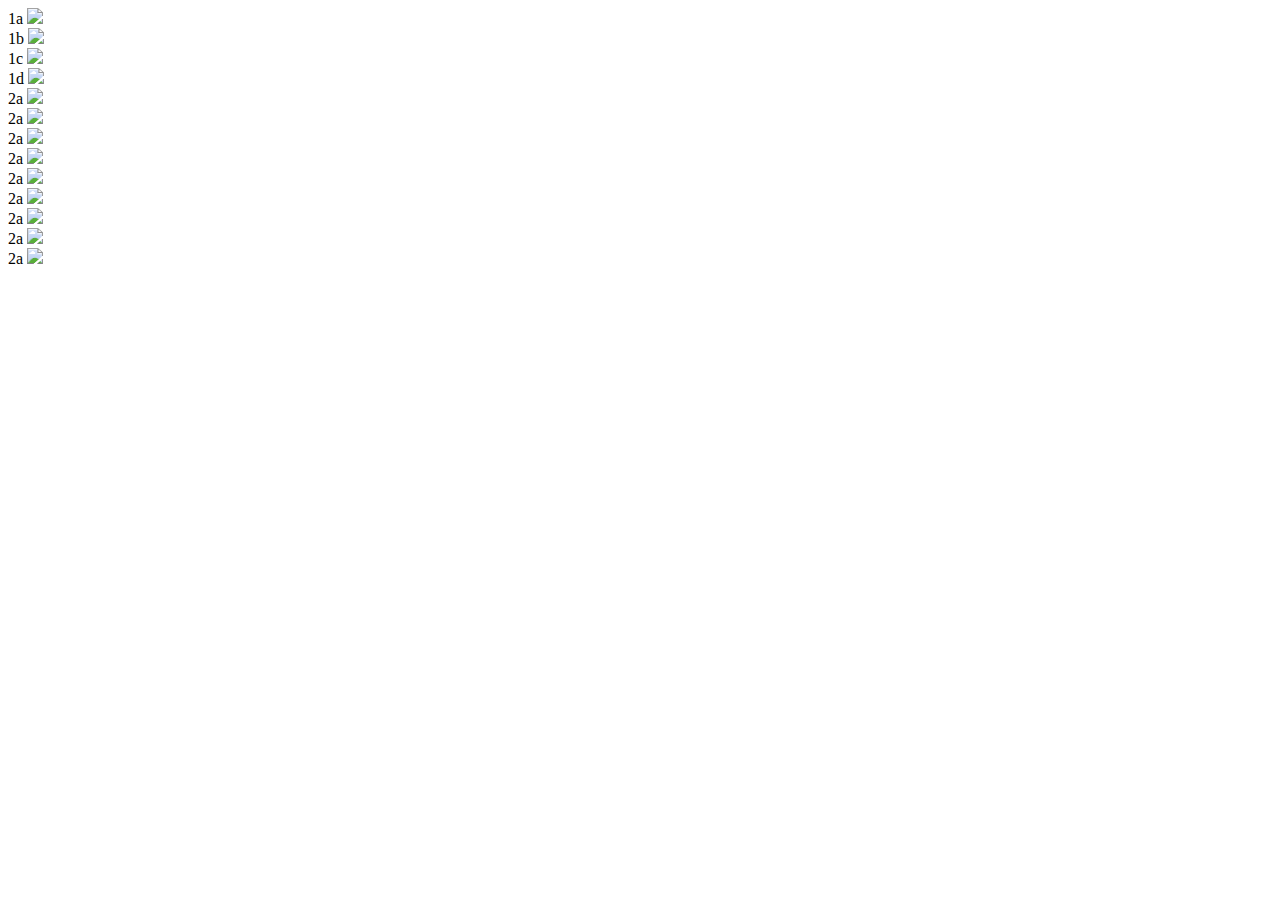
==== public_html/exer/cises.html @ 6038507a "added exercise" ====
<!doctype html>

<html lang="en">
<head>
  <meta charset="utf-8">
  <meta name="viewport" content="width=device-width, initial-scale=1">

  <title>A Basic HTML5 Template</title>
  <meta name="description" content="A simple HTML5 Template for new projects.">
  <meta name="author" content="SitePoint">

  <meta property="og:title" content="A Basic HTML5 Template">
  <meta property="og:type" content="website">
  <meta property="og:url" content="https://www.sitepoint.com/a-basic-html5-template/">
  <meta property="og:description" content="A simple HTML5 Template for new projects.">
  <meta property="og:image" content="image.png">

  <link rel="icon" href="/favicon.ico">
  <link rel="icon" href="/favicon.svg" type="image/svg+xml">
  <link rel="apple-touch-icon" href="/apple-touch-icon.png">

  <link rel="stylesheet" href="css/styles.css?v=1.0">

</head>

<body>
    <div> <label for="image">1a</label>
        <img src='1a.png'/>
    </div>
    <div> <label for="image">1b</label>
        <img src='1b.png'/>
    </div>
    <div> <label for="image">1c</label>
        <img src='1c.png'/>
    </div>
    <div> <label for="image">1d</label>
        <img src='1d.png'/>
    </div >
    <div> <label for="image">2a</label>
        <img src='2a.png'/>
    </div> 
    <div> <label for="image">2a</label>
        <img src='2a.png'/>
    </div> 
    <div> <label for="image">2a</label>
        <img src='2a.png'/>
    </div> 
      <div> <label for="image">2a</label>
        <img src='2a.png'/>
    </div>
     <div> <label for="image">2a</label>
        <img src='2a.png'/>
    </div>
     <div> <label for="image">2a</label>
        <img src='2a.png'/>
    </div>
     <div> <label for="image">2a</label>
        <img src='2a.png'/>
    </div>
     <div> <label for="image">2a</label>
        <img src='2a.png'/>
    </div>
     <div> <label for="image">2a</label>
        <img src='2a.png'/>
    </div>
   
</body>

</html>
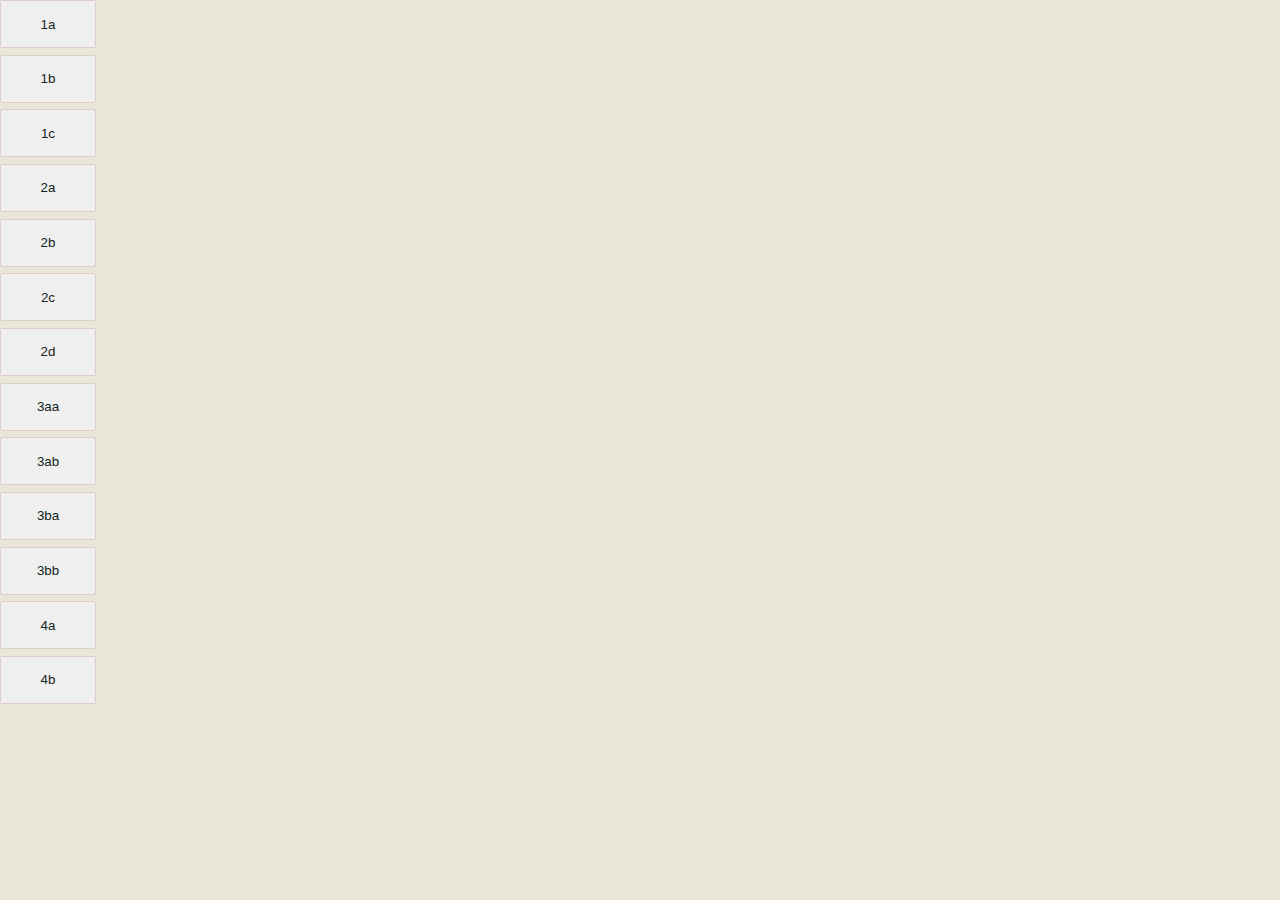
==== commit 54dbdc2b: "1 exercises finished" ====
--- a/public_html/exer/cises.html
+++ b/public_html/exer/cises.html
@@ -1,69 +1,115 @@
-<!doctype html>
+<!DOCTYPE html>
 
 <html lang="en">
+
 <head>
-  <meta charset="utf-8">
-  <meta name="viewport" content="width=device-width, initial-scale=1">
+    <meta charset="utf-8" />
+    <meta name="viewport" content="width=device-width, initial-scale=1" />
 
-  <title>A Basic HTML5 Template</title>
-  <meta name="description" content="A simple HTML5 Template for new projects.">
-  <meta name="author" content="SitePoint">
+    <title>Zadania na zajęcia</title>
+    <meta name="description" content="A simple HTML5 Template for new projects." />
+    <meta name="author" content="SitePoint" />
 
-  <meta property="og:title" content="A Basic HTML5 Template">
-  <meta property="og:type" content="website">
-  <meta property="og:url" content="https://www.sitepoint.com/a-basic-html5-template/">
-  <meta property="og:description" content="A simple HTML5 Template for new projects.">
-  <meta property="og:image" content="image.png">
+    <meta property="og:title" content="Exercises" />
+    <meta property="og:type" content="website" />
+    <meta property="og:url" content="https://www.sitepoint.com/a-basic-html5-template/" />
+    <meta property="og:description" content="A simple HTML5 Template for new projects." />
+    <meta property="og:image" content="image.png" />
 
-  <link rel="icon" href="/favicon.ico">
-  <link rel="icon" href="/favicon.svg" type="image/svg+xml">
-  <link rel="apple-touch-icon" href="/apple-touch-icon.png">
-
-  <link rel="stylesheet" href="css/styles.css?v=1.0">
-
+    <link rel="icon" href="/favicon.ico" />
+    <link rel="icon" href="/favicon.svg" type="image/svg+xml" />
+    <link rel="apple-touch-icon" href="/apple-touch-icon.png" />
+    <link rel="stylesheet" href="https://fonts.googleapis.com/css?family=Noto+Sans" />
+    <link rel="stylesheet" href="./main.css" />
 </head>
 
 <body>
-    <div> <label for="image">1a</label>
-        <img src='1a.png'/>
+
+    <label for="1a"><a><button id="1a">1a</button></a></label>
+    <img name="1a" src="./1a.png" hidden />
     </div>
-    <div> <label for="image">1b</label>
-        <img src='1b.png'/>
+    <div>
+        <label for="1b"><a><button id="1b">1b</button></a></label>
+        <img name="1b" src="./1b.png" hidden />
     </div>
-    <div> <label for="image">1c</label>
-        <img src='1c.png'/>
+    <div>
+        <label for="1c"><a><button id="1c">1c</button></a></label>
+        <img name="1c" src="./1c.png" hidden />
     </div>
-    <div> <label for="image">1d</label>
-        <img src='1d.png'/>
-    </div >
-    <div> <label for="image">2a</label>
-        <img src='2a.png'/>
-    </div> 
-    <div> <label for="image">2a</label>
-        <img src='2a.png'/>
-    </div> 
-    <div> <label for="image">2a</label>
-        <img src='2a.png'/>
-    </div> 
-      <div> <label for="image">2a</label>
-        <img src='2a.png'/>
+    <div>
+        <label for="2a"><a><button id="2a">2a</button></a></label>
+        <img name="2a" src="./2a.png" hidden />
     </div>
-     <div> <label for="image">2a</label>
-        <img src='2a.png'/>
+    <div>
+        <label for="2b"><a><button id="2b">2b</button></a></label>
+        <img name="2b" src="./2b.png" hidden />
     </div>
-     <div> <label for="image">2a</label>
-        <img src='2a.png'/>
+    <div>
+        <label for="2c"><a><button id="2c">2c</button></a></label>
+        <img name="2c" src="./2c.png" hidden />
     </div>
-     <div> <label for="image">2a</label>
-        <img src='2a.png'/>
+    <div>
+        <label for="2d"><a><button id="2d">2d</button></a></label>
+        <img name="2d" src="./2d.png" hidden />
     </div>
-     <div> <label for="image">2a</label>
-        <img src='2a.png'/>
+    <div>
+        <label for="3aa"><a><button id="3aa">3aa</button></a></label>
+        <img name="3aa" src="./3aa.png" hidden />
     </div>
-     <div> <label for="image">2a</label>
-        <img src='2a.png'/>
+    <div>
+        <label for="3ab"><a><button id="3ab">3ab</button></a></label>
+        <img name="3ab" src="./3ab.png" hidden />
     </div>
-   
+    <div>
+        <label for="3ba"><a><button id="3ba">3ba</button></a></label>
+        <img name="3ba" src="./3ba.png" hidden />
+    </div>
+    <div>
+        <label for="3bb"><a><button id="3bb">3bb</button></a></label>
+        <img name="3bb" src="./3bb.png" hidden />
+    </div>
+    <div>
+        <label for="4a"><a><button id="4a">4a</button></a></label>
+        <img name="4a" src="./4a.png" hidden />
+    </div>
+    <div>
+        <label for="4b"><a><button id="4b">4b</button></a></label>
+        <img name="4b" src="./4b.png" hidden />
+    </div>
 </body>
 
+<script lang="javascript">
+    let els = ['1a', '1b', '1c', '2a', '3aa',
+        '2b',
+        '3ab',
+        '3ba',
+        '4a',
+        '4b',
+        '2c',
+        '2d',
+        '3bb']
+
+    els.forEach((el) => {
+        var elm = document.getElementById(el)
+        document.getElementById(el).addEventListener('click', (event) => {
+            var element = event.currentTarget;
+            element.clicks = (element.clicks || 0);
+            if (element.clicks % 2 === 0) {
+                document.querySelector(`img[name="${el}"]`).hidden = false
+            } else {
+                document.querySelector(`img[name="${el}"]`).hidden = true
+            }
+            element.clicks = (element.clicks || 0);
+
+        })
+    })
+
+
+    document.getElementById('4b').addEventListener('click', () => {
+        for (el of document.getElementsByTagName('img')) {
+
+        }
+    })
+</script>
+
 </html>--- a/public_html/exer/main.css
+++ b/public_html/exer/main.css
@@ -0,0 +1,59 @@
+body {
+  font-family: "Noto Sans", sans;
+  font-size: 14px;
+  height: 100%;
+  width: 100%;
+  margin: 0;
+  padding: 0;
+  text-align: left;
+  background-color: rgb(233, 229, 215);
+}
+
+.flex-grid {
+  display: flex;
+}
+
+.col {
+  flex: auto;
+}
+
+header {
+  height: 10%;
+  padding: 3%;
+  margin: 3%;
+  font-size: 1.2rem;
+  text-align: center;
+}
+
+main {
+  height: 65%;
+  display: block;
+}
+img {
+  float: 'left';
+}
+footer {
+  justify-self: center;
+  justify-content: center;
+  text-align: center;
+  height: 5%;
+  padding: 1%;
+  margin: 2%;
+  font-size: 0.75rem
+}
+
+button {
+  height: 3rem;
+  width: 6rem;
+  display: inline-block;
+  padding: 0.35em 1.2em;
+  border: 0.1em solid #dfcbcb;
+  margin: 0 0.5em 0.5em 0;
+  border-radius: 0.12em;
+  box-sizing: border-box;
+  text-decoration: none;
+  font-weight: 400;
+  color: #112422;
+  text-align: center;
+  transition: all 0.2s;
+}